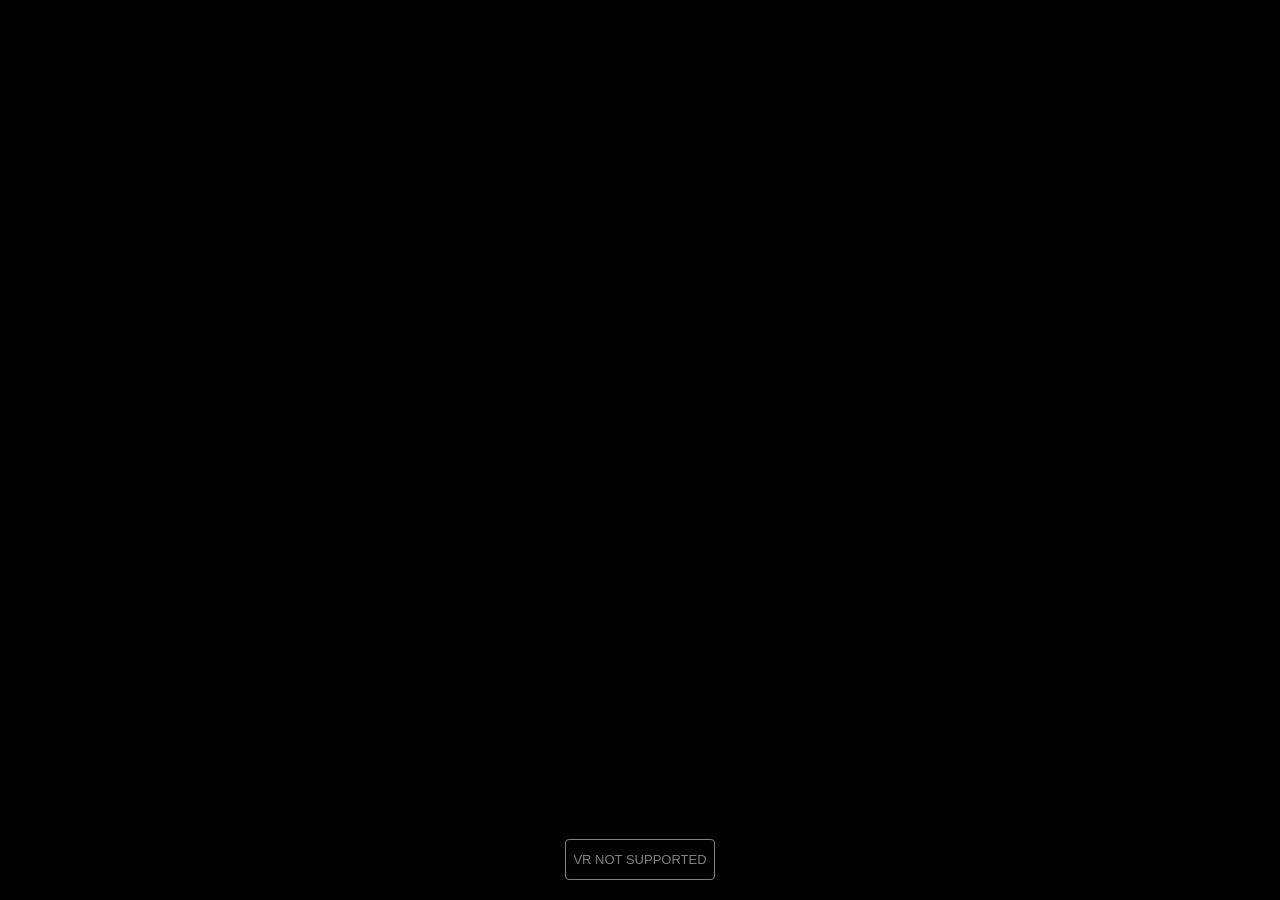
==== index.html @ 4a9a1f35 "Deploy: 2025-09-29 17:24:20" ====
<!doctype html>
<html lang="en">
  <head>
    <meta charset="UTF-8" />
    <link rel="icon" type="image/svg+xml" href="/assets/body-aspect-logo-DA_gngoL.png" />
    <meta name="viewport" content="width=device-width, user-scalable=no, minimum-scale=1.0, maximum-scale=1.0" />
    <title>Friendly Funicular</title>
    <script type="module" crossorigin src="/assets/index-BqTtJBxo.js"></script>
    <link rel="stylesheet" crossorigin href="/assets/index-DyYmcw0v.css">
  <link rel="manifest" href="/manifest.webmanifest"><script id="vite-plugin-pwa:register-sw" src="/registerSW.js"></script></head>

  <body>
    <div id="app"></div>
  </body>
</html>
---- assets/index-DyYmcw0v.css ----
body{margin:0;background-color:#000;color:#fff;font-family:Monospace;font-size:13px;line-height:24px;overscroll-behavior:none}a{color:#ff0;text-decoration:none}a:hover{text-decoration:underline}button{cursor:pointer;text-transform:uppercase}#info{position:absolute;top:0;width:100%;padding:10px;box-sizing:border-box;text-align:center;-moz-user-select:none;-webkit-user-select:none;-ms-user-select:none;user-select:none;pointer-events:none;z-index:1}a,button,input,select{pointer-events:auto}.lil-gui{z-index:2!important}@media all and (max-width: 640px){.lil-gui.root{right:auto;top:auto;max-height:50%;max-width:80%;bottom:0;left:0}}#overlay{position:absolute;font-size:16px;z-index:2;top:0;left:0;width:100%;height:100%;display:flex;align-items:center;justify-content:center;flex-direction:column;background:#000000b3}#overlay button{background:transparent;border:0;border:1px solid rgb(255,255,255);border-radius:4px;color:#fff;padding:12px 18px;text-transform:uppercase;cursor:pointer}#notSupported{width:50%;margin:20px auto auto;background-color:red;padding:10px}#ARButton{bottom:100px!important}
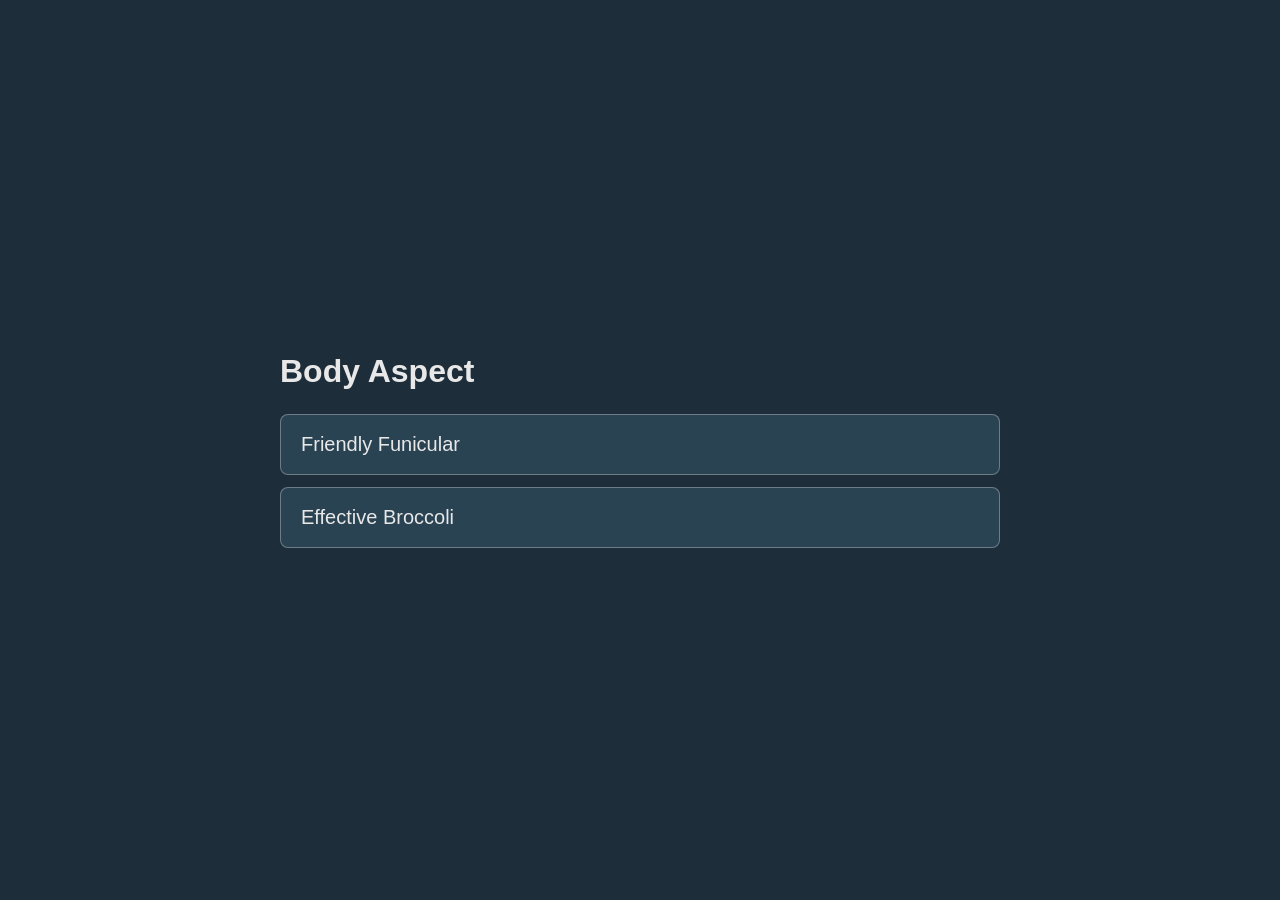
==== commit 80990026: "Deploy: 2026-06-01 12:58:23" ====
--- a/index.html
+++ b/index.html
@@ -2,14 +2,61 @@
 <html lang="en">
   <head>
     <meta charset="UTF-8" />
-    <link rel="icon" type="image/svg+xml" href="/assets/body-aspect-logo-DA_gngoL.png" />
-    <meta name="viewport" content="width=device-width, user-scalable=no, minimum-scale=1.0, maximum-scale=1.0" />
-    <title>Friendly Funicular</title>
-    <script type="module" crossorigin src="/assets/index-BqTtJBxo.js"></script>
-    <link rel="stylesheet" crossorigin href="/assets/index-DyYmcw0v.css">
-  <link rel="manifest" href="/manifest.webmanifest"><script id="vite-plugin-pwa:register-sw" src="/registerSW.js"></script></head>
+    <meta name="viewport" content="width=device-width, initial-scale=1.0" />
+    <title>Body Aspect</title>
+    <style>
+      :root {
+        color: #e8e8e8;
+        background: #1d2e3a;
+        font-family: Arial, sans-serif;
+      }
 
+      body {
+        margin: 0;
+        min-height: 100vh;
+        display: grid;
+        place-items: center;
+      }
+
+      main {
+        width: min(720px, calc(100vw - 40px));
+      }
+
+      h1 {
+        margin: 0 0 24px;
+        font-size: 32px;
+      }
+
+      nav {
+        display: grid;
+        gap: 12px;
+      }
+
+      a {
+        display: block;
+        padding: 18px 20px;
+        border: 1px solid rgba(232, 232, 232, 0.35);
+        border-radius: 8px;
+        color: #e8e8e8;
+        background: #2a4353;
+        text-decoration: none;
+        font-size: 20px;
+      }
+
+      a:focus,
+      a:hover {
+        border-color: #d5b079;
+        color: #d5b079;
+      }
+    </style>
+  </head>
   <body>
-    <div id="app"></div>
+    <main>
+      <h1>Body Aspect</h1>
+      <nav aria-label="Projects">
+        <a href="./friendly-funicular/">Friendly Funicular</a>
+        <a href="./effective-broccoli/">Effective Broccoli</a>
+      </nav>
+    </main>
   </body>
 </html>
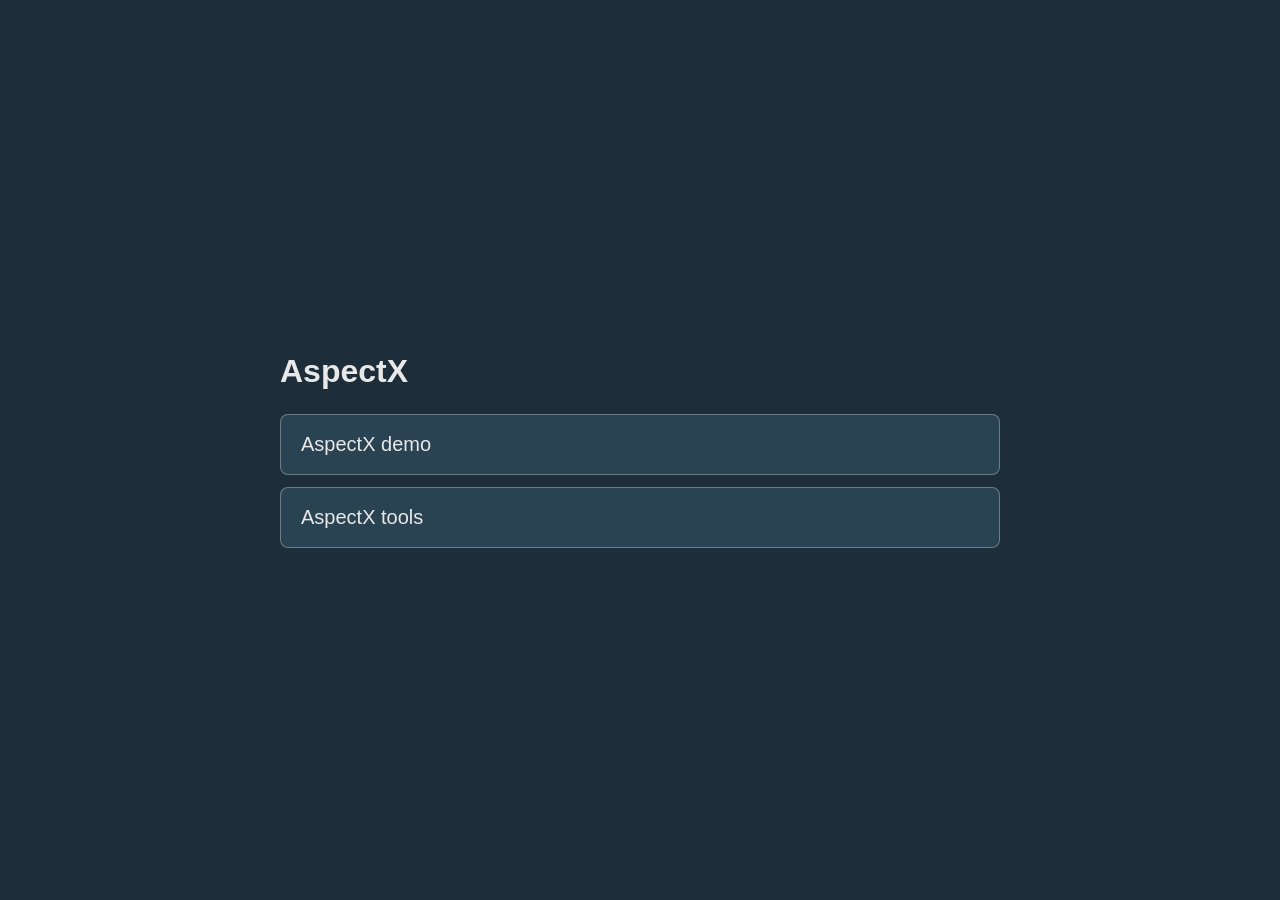
==== commit c5ffda3d: "Deploy landing page: 2026-06-03 11:50:24" ====
--- a/index.html
+++ b/index.html
@@ -3,7 +3,7 @@
   <head>
     <meta charset="UTF-8" />
     <meta name="viewport" content="width=device-width, initial-scale=1.0" />
-    <title>Body Aspect</title>
+    <title>AspectX</title>
     <style>
       :root {
         color: #e8e8e8;
@@ -52,10 +52,10 @@
   </head>
   <body>
     <main>
-      <h1>Body Aspect</h1>
+      <h1>AspectX</h1>
       <nav aria-label="Projects">
-        <a href="./friendly-funicular/">Friendly Funicular</a>
-        <a href="./effective-broccoli/">Effective Broccoli</a>
+        <a href="./aspectx-demo/">AspectX demo</a>
+        <a href="./aspectx-tools/">AspectX tools</a>
       </nav>
     </main>
   </body>
